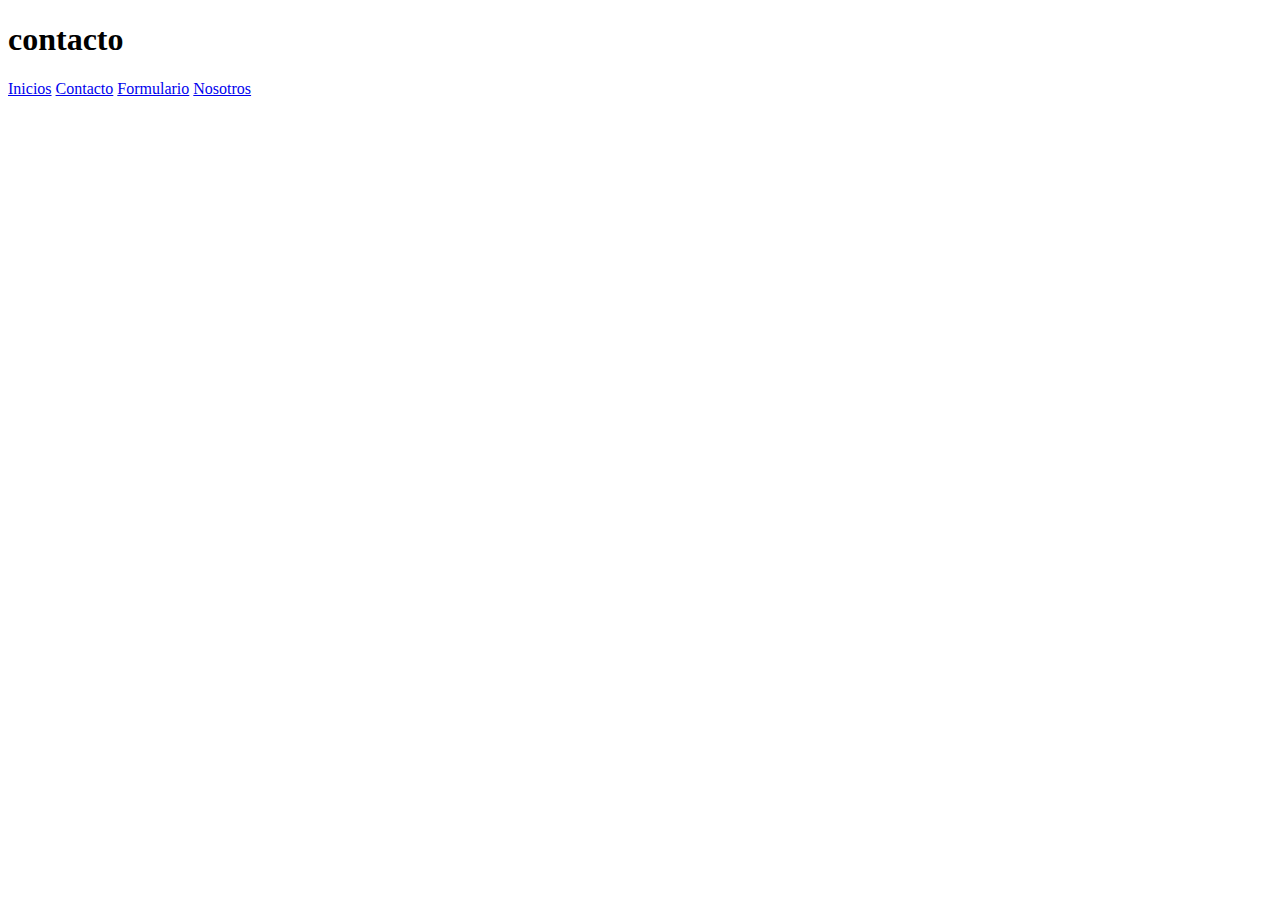
==== internos/contacto.html @ 0d98c748 "Enlazando los html y los estilos" ====
<!DOCTYPE html>
<html lang="en">
<head>
    <meta charset="UTF-8">
    <meta http-equiv="X-UA-Compatible" content="IE=edge">
    <meta name="viewport" content="width=device-width, initial-scale=1.0">
    <link rel="stylesheet" href="../css/estilos.css">
    <title>Document</title>
</head>
<body>
    <h1>contacto</h1>
    <a href="../index.html">Inicios</a>
    <a href="contacto.html">Contacto</a>
    <a href="formulario.html">Formulario</a>
    <a href="nosotros.html">Nosotros</a>
</body>
</html>
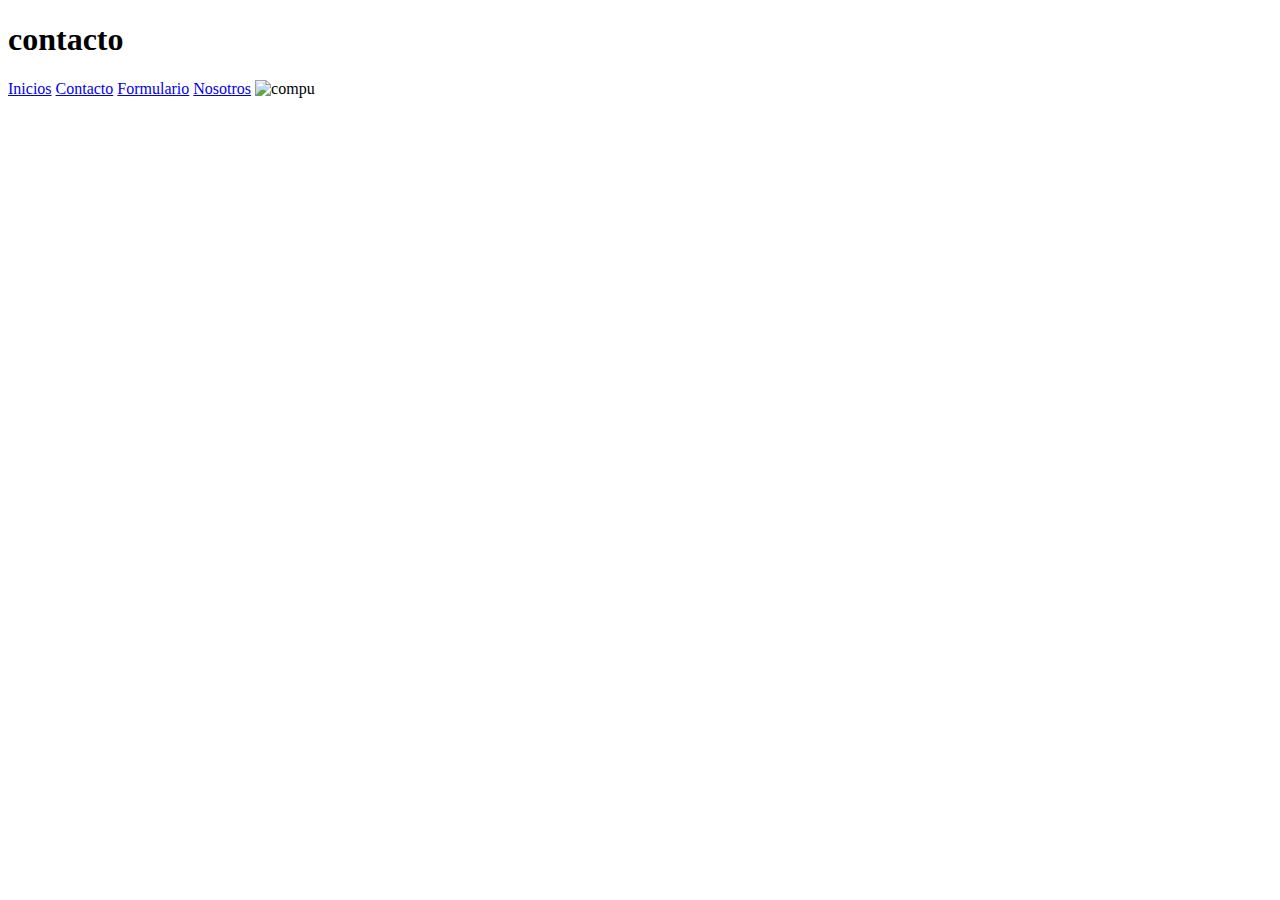
==== commit 48ccd079: "Imagen de mi empresa agregada" ====
--- a/internos/contacto.html
+++ b/internos/contacto.html
@@ -13,5 +13,7 @@
     <a href="contacto.html">Contacto</a>
     <a href="formulario.html">Formulario</a>
     <a href="nosotros.html">Nosotros</a>
+
+    <img src="../imgs/pc.jpg" alt="compu">
 </body>
 </html>